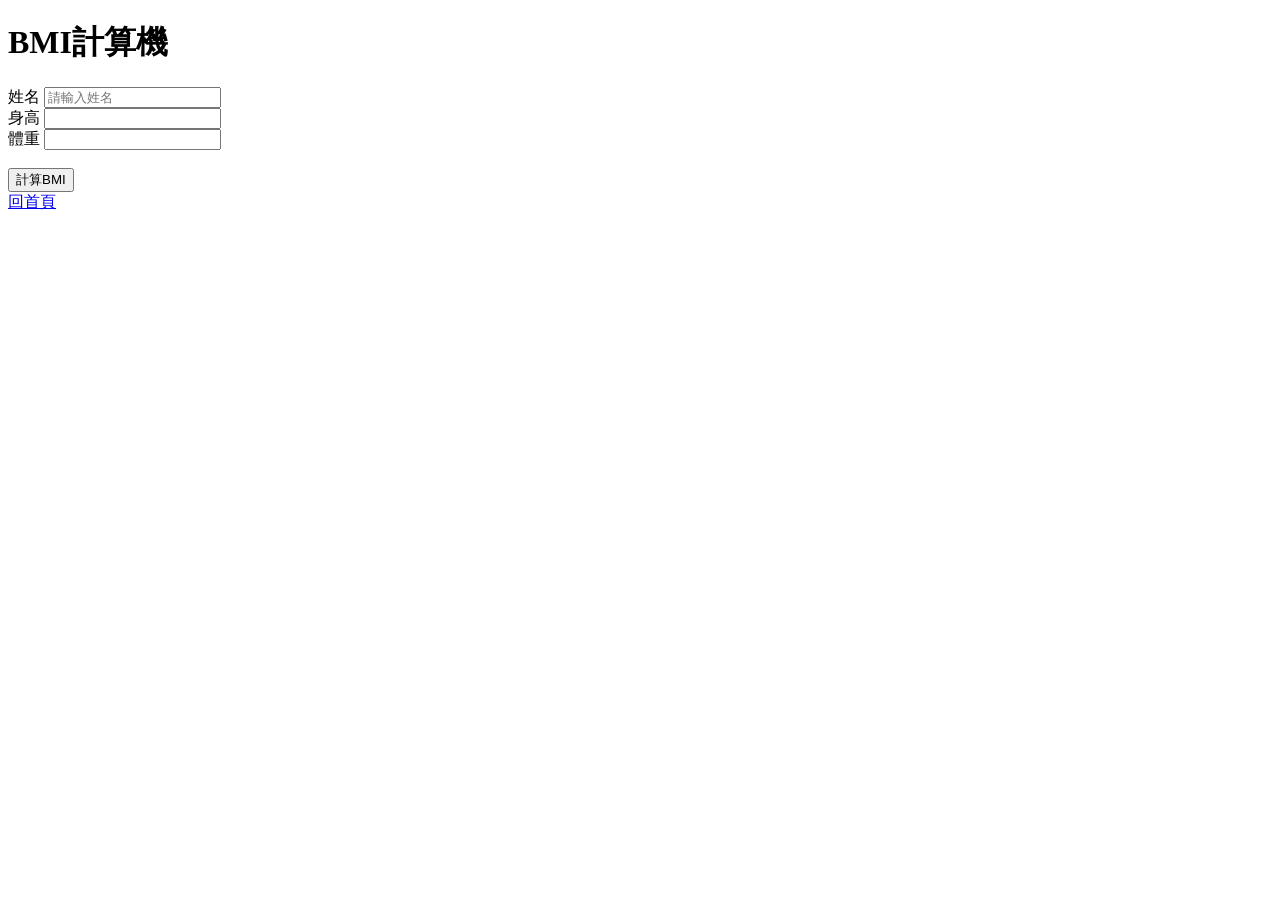
==== bmi.html @ ad4b666e "完成網頁html" ====
<!DOCTYPE html>
<html lang="en">

<head>
    <meta charset="UTF-8">
    <meta name="viewport" content="width=device-width, initial-scale=1.0">
    <title>BMI計算機</title>
</head>

<body>
    <h1>BMI計算機</h1>
    <form action="">
        <label for="name">姓名</label>
        <input type="text" id="name" name="name" placeholder="請輸入姓名">
        <br>
        <label for="height">身高</label>
        <input type="number" id="height" name="height" step="0.1" required>
        <br>
        <label for="weight">體重</label>
        <!-- required 必須 -->
        <input type="number" id="weight" name="weight" step="0.1" required>
        <br><br>
        <button type="submit">計算BMI</button>
    </form>

    <a href="news.html">回首頁</a>
</body>

</html>
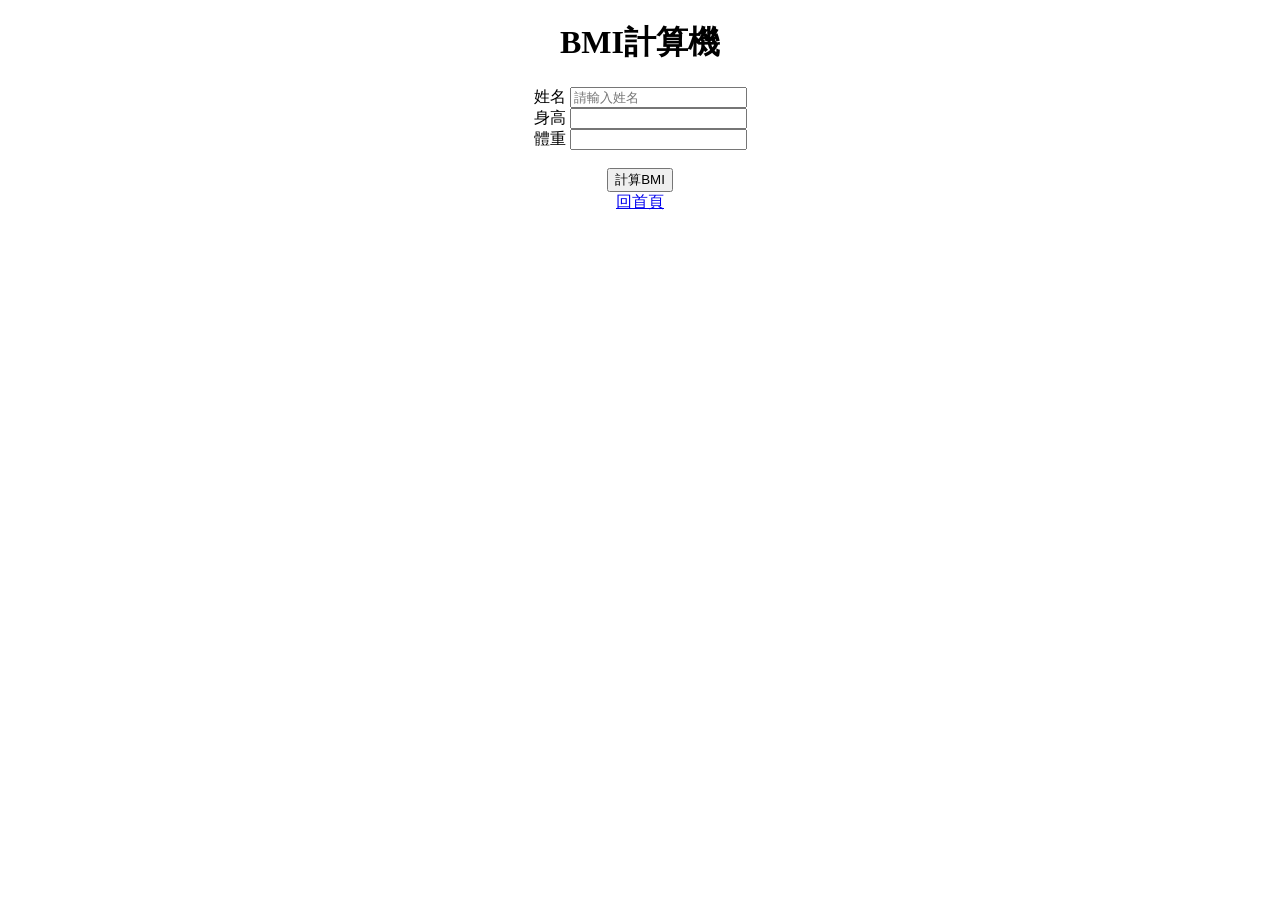
==== commit f8f4577c: "基礎css設計" ====
--- a/bmi.html
+++ b/bmi.html
@@ -5,6 +5,11 @@
     <meta charset="UTF-8">
     <meta name="viewport" content="width=device-width, initial-scale=1.0">
     <title>BMI計算機</title>
+    <style>
+        body {
+            text-align: center;
+        }
+    </style>
 </head>
 
 <body>
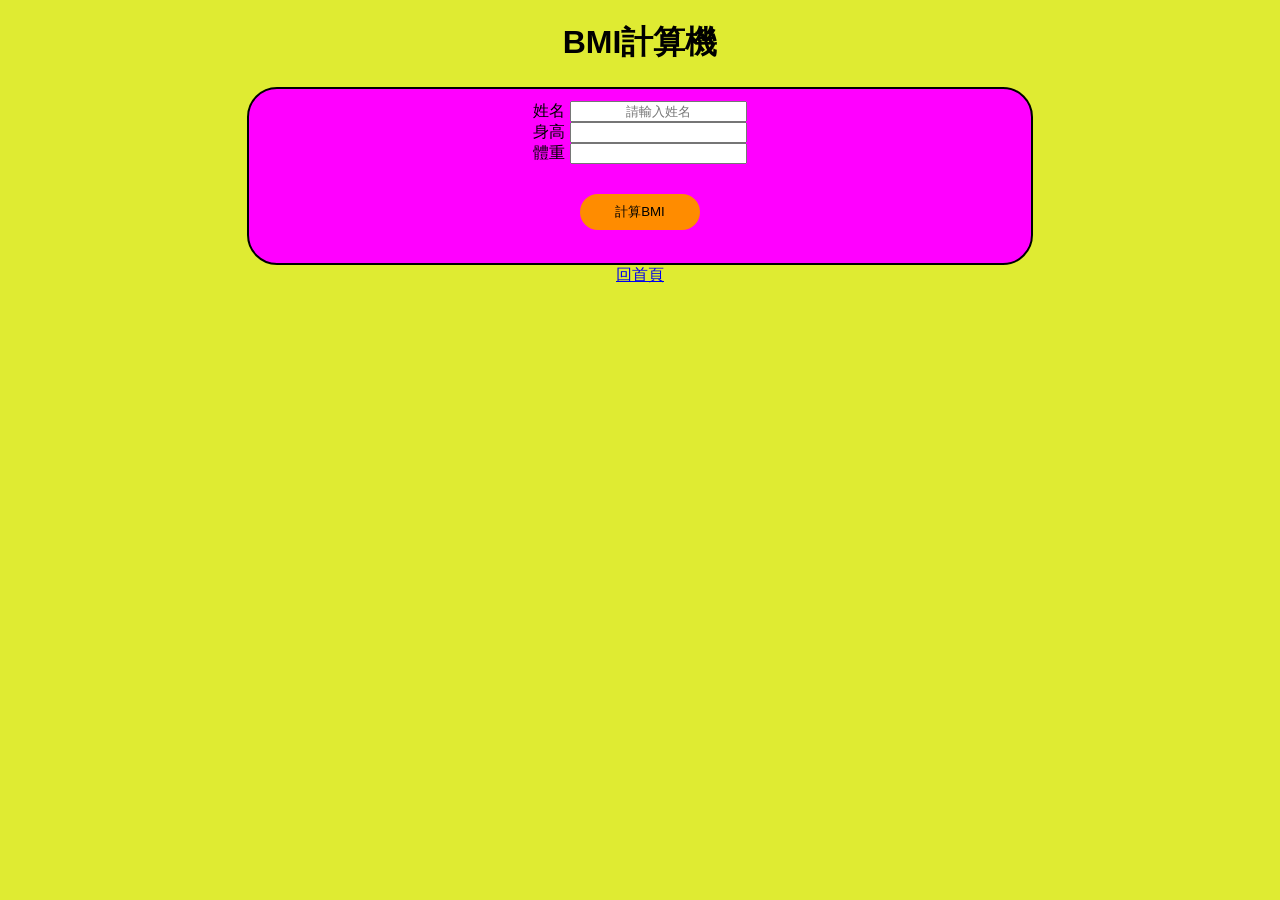
==== commit 67db9838: "創建css資料夾並link匯入" ====
--- a/bmi.html
+++ b/bmi.html
@@ -5,11 +5,29 @@
     <meta charset="UTF-8">
     <meta name="viewport" content="width=device-width, initial-scale=1.0">
     <title>BMI計算機</title>
+    <link rel="stylesheet" href="css/style.css">
+
     <style>
-        body {
-            text-align: center;
+        form {
+            width: 60%;
+            height: 150px;
+        }
+
+        @media screen and (max-width:1024px) {
+            form {
+                width: 80%;
+
+            }
+        }
+
+        @media screen and (max-width:768px) {
+            form {
+                width: 100%;
+                margin: 0px;
+            }
         }
     </style>
+
 </head>
 
 <body>
--- a/css/style.css
+++ b/css/style.css
@@ -0,0 +1,29 @@
+body {
+    text-align: center;
+    background-color: rgb(223, 235, 50);
+    font-family: Impact, Haettenschweiler, 'Arial Narrow Bold', sans-serif;
+}
+
+form {
+    background-color: magenta;
+    width: 40%;
+    height: 70%;
+    padding: 12px;
+    margin: 0 auto;
+    border-radius: 30px;
+    border: 2px solid black;
+    font-family: 'Gill Sans', 'Gill Sans MT', Calibri, 'Trebuchet MS', sans-serif;
+}
+
+input {
+    text-align: center;
+}
+
+button {
+    background-color: darkorange;
+    margin: 12px;
+    border: none;
+    width: 120px;
+    height: 36px;
+    border-radius: 18px;
+}
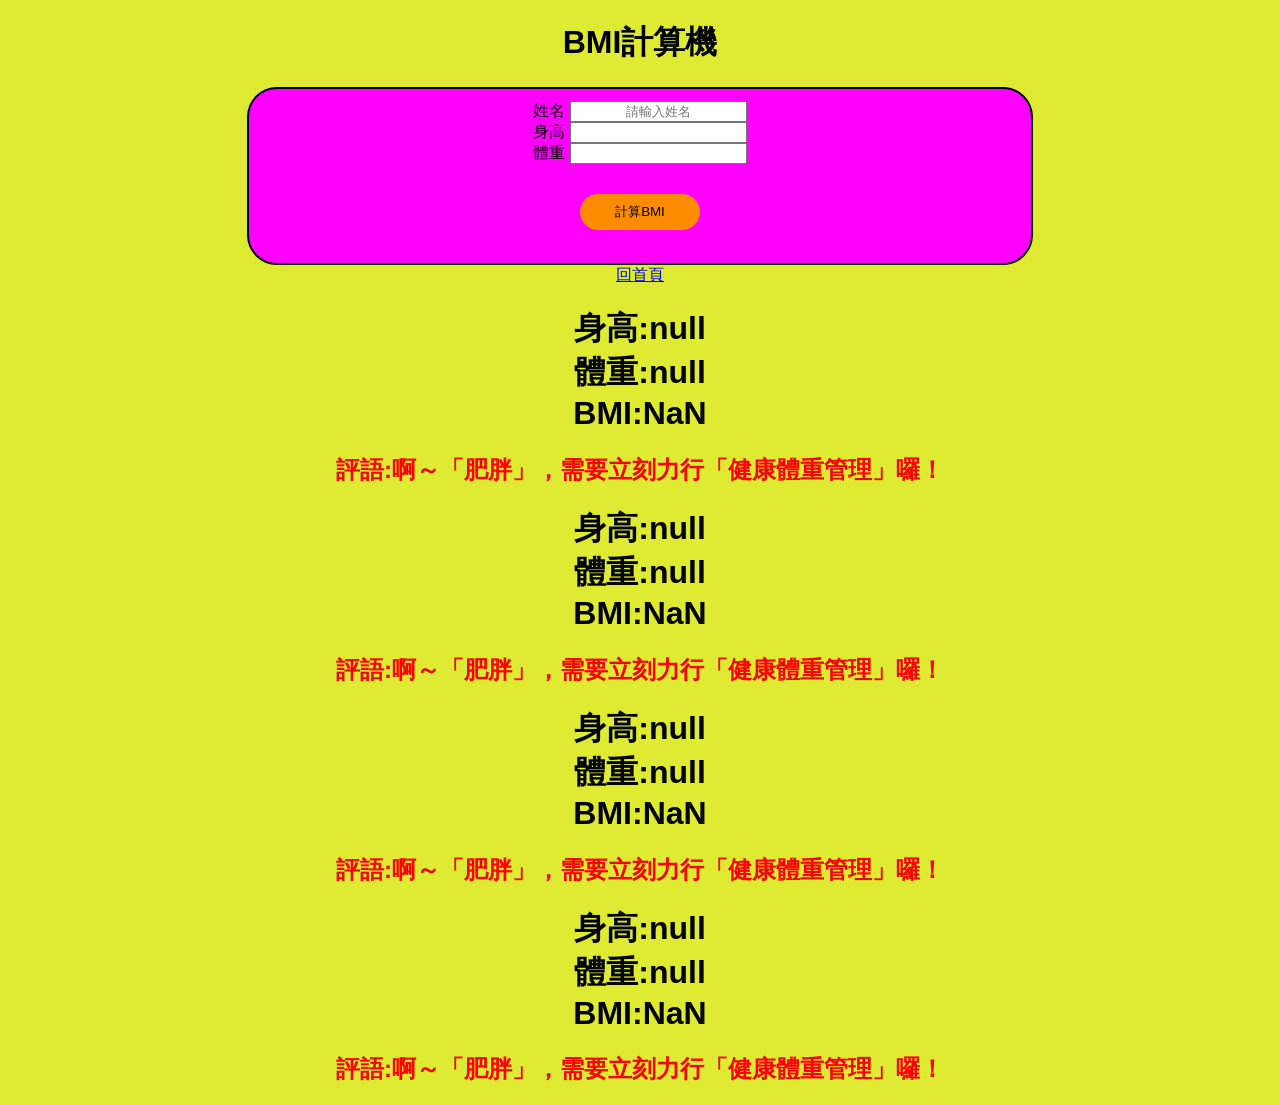
==== commit 42277262: "完成基本javascript" ====
--- a/bmi.html
+++ b/bmi.html
@@ -6,6 +6,7 @@
     <meta name="viewport" content="width=device-width, initial-scale=1.0">
     <title>BMI計算機</title>
     <link rel="stylesheet" href="css/style.css">
+    <script src="js/tools.js"></script>
 
     <style>
         form {
@@ -47,6 +48,50 @@
     </form>
 
     <a href="news.html">回首頁</a>
+
+    <script>
+        for (let i = 0; i < 4; i++) {
+            // 外部輸入
+            let height = prompt("輸入身高(cm):");
+            let weight = prompt("輸入體重(kg):");
+            let bmi = getBMI(height, weight);
+            let [comment, color] = getComment(bmi);
+
+            // 輸出優化
+            document.write(`<h1>身高:${height} <br> 體重:${weight} <br> BMI:${bmi.toFixed(2)}</h1>`)
+            document.write(`<b style="color:${color}"><h2>評語:${comment}</h2></b>`);
+        }
+        // for (let i = 0; i < 5; i++) {
+
+        //     //提示第幾次輸入
+        //     alert(`第${i + 1}次輸入:`);
+        //     let x = Number(prompt("請輸入第一個數字"));
+        //     let y = Number(prompt("請輸入第二個數字"));
+        //     let op = prompt("請輸入(+-*/)=>(q=離開)");
+        //     let z;
+
+        //     if (op == "q") break;
+
+        //     if (op == "+") {
+        //         z = x + y;
+        //     } else if (op == "-") {
+        //         z = x - y;
+        //     } else if (op == "*") {
+        //         z = x * y;
+        //     } else if (op == "/") {
+        //         z = x / y;
+        //     } else {
+        //         alert("輸入錯誤!")
+        //     }
+        //     console.log(x, y, z);
+
+        //     // Math.round 四捨五入到個位數 toFixed 約束小數點後幾位
+        //     document.write(`<br><b>x=${x} y=${y} x${op}y=${z.toFixed(2)}</b>`);
+
+        // }
+
+
+    </script>
 </body>
 
 </html>
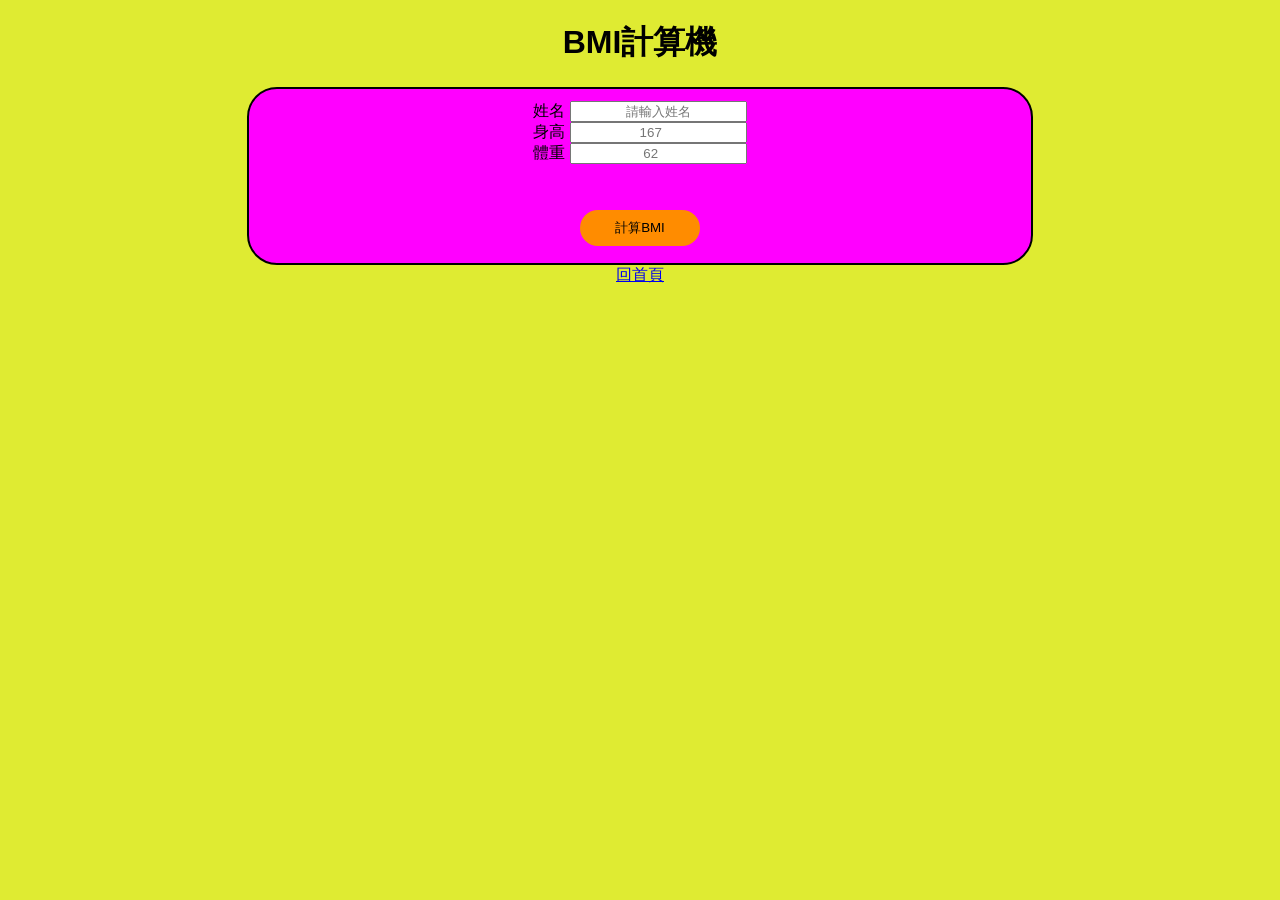
==== commit 81bc491a: "完成使用者輸入讀取算出BMI正確顯示" ====
--- a/bmi.html
+++ b/bmi.html
@@ -38,22 +38,38 @@
         <input type="text" id="name" name="name" placeholder="請輸入姓名">
         <br>
         <label for="height">身高</label>
-        <input type="number" id="height" name="height" step="0.1" required>
+        <input type="number" id="height" name="height" placeholder="167" step="0.1" required>
         <br>
         <label for="weight">體重</label>
         <!-- required 必須 -->
-        <input type="number" id="weight" name="weight" step="0.1" required>
+        <input type="number" id="weight" name="weight" placeholder="62" step="0.1" required>
         <br><br>
-        <button type="submit">計算BMI</button>
+        <p>
+            <button type="submit" onclick="calc()">計算BMI</button>
+        </p>
     </form>
 
     <a href="news.html">回首頁</a>
 
     <script>
-        for (let i = 0; i < 4; i++) {
+
+        function calc() {
+            // 取得元件
+            const heightEl = document.querySelector("#height");
+            const weightEl = document.querySelector("#weight");
+
+            console.log(heightEl, weightEl);
+
+            let height = heightEl.value;
+            let weight = weightEl.value;
+
+            console.log(height, weight);
+
             // 外部輸入
-            let height = prompt("輸入身高(cm):");
-            let weight = prompt("輸入體重(kg):");
+            // let height = prompt("輸入身高(cm):");
+            // let weight = prompt("輸入體重(kg):");
+
+
             let bmi = getBMI(height, weight);
             let [comment, color] = getComment(bmi);
 
@@ -61,6 +77,9 @@
             document.write(`<h1>身高:${height} <br> 體重:${weight} <br> BMI:${bmi.toFixed(2)}</h1>`)
             document.write(`<b style="color:${color}"><h2>評語:${comment}</h2></b>`);
         }
+
+
+
         // for (let i = 0; i < 5; i++) {
 
         //     //提示第幾次輸入
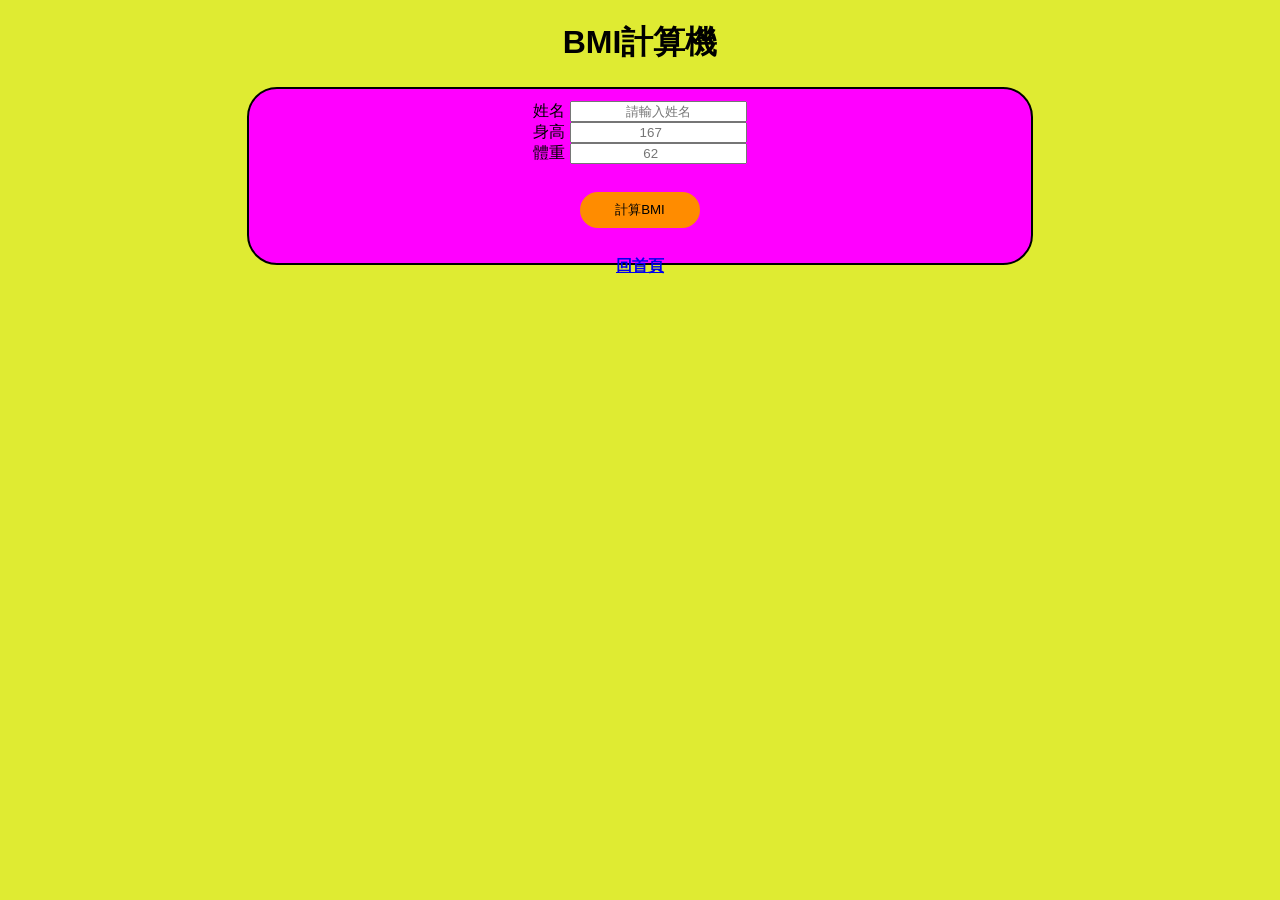
==== commit 2b2ebac7: "優化顯示 改用innerhtml" ====
--- a/bmi.html
+++ b/bmi.html
@@ -43,27 +43,45 @@
         <label for="weight">體重</label>
         <!-- required 必須 -->
         <input type="number" id="weight" name="weight" placeholder="62" step="0.1" required>
-        <br><br>
-        <p>
-            <button type="submit" onclick="calc()">計算BMI</button>
-        </p>
+        <b r><br>
+            <p>
+                <button type="button" onclick="calc()">計算BMI</button>
+            </p>
     </form>
 
     <a href="news.html">回首頁</a>
 
+    <div id="result">
+
+
+
+
+
+    </div>
+
+
+
+
+
+
     <script>
+
+        const resultEl = document.querySelector("#result");
+        console.log(resultEl)
 
         function calc() {
             // 取得元件
             const heightEl = document.querySelector("#height");
             const weightEl = document.querySelector("#weight");
+            const nameEl = document.querySelector("#name");
 
-            console.log(heightEl, weightEl);
+            console.log(heightEl, weightEl, nameEl);
 
             let height = heightEl.value;
             let weight = weightEl.value;
+            let name = nameEl.value;
 
-            console.log(height, weight);
+            console.log(height, weight, name);
 
             // 外部輸入
             // let height = prompt("輸入身高(cm):");
@@ -74,8 +92,10 @@
             let [comment, color] = getComment(bmi);
 
             // 輸出優化
-            document.write(`<h1>身高:${height} <br> 體重:${weight} <br> BMI:${bmi.toFixed(2)}</h1>`)
-            document.write(`<b style="color:${color}"><h2>評語:${comment}</h2></b>`);
+            // document.write(`<h1>身高:${height} <br> 體重:${weight} <br> BMI:${bmi.toFixed(2)}</h1>`)
+            // document.write(`<b style="color:${color}"><h2>評語:${comment}</h2></b>`);
+            resultEl.innerHTML = `<h1>BMI:${bmi.toFixed(2)}</h1>`;
+            resultEl.innerHTML += `<b style="color:${color}"><h2>評語:<b style="color:black">${name}</b>${comment}</h2></b>`;
         }
 
 
